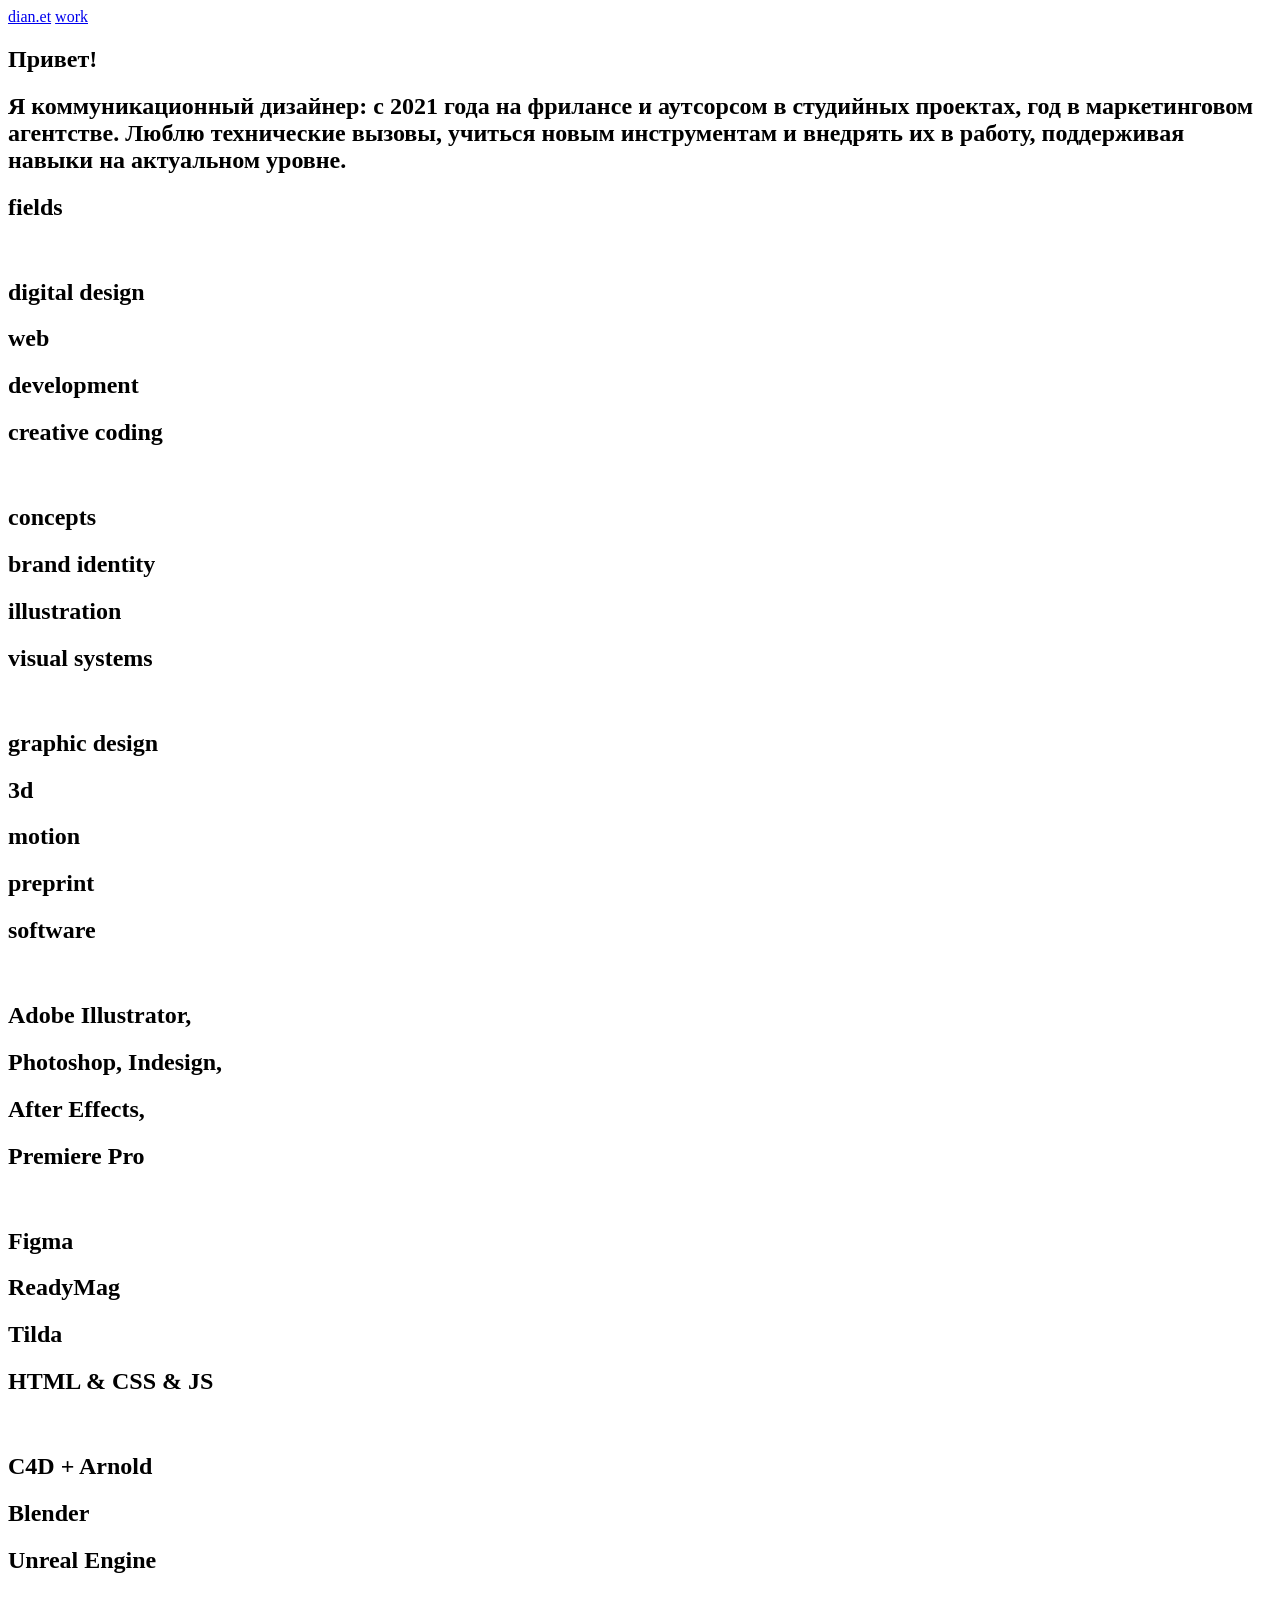
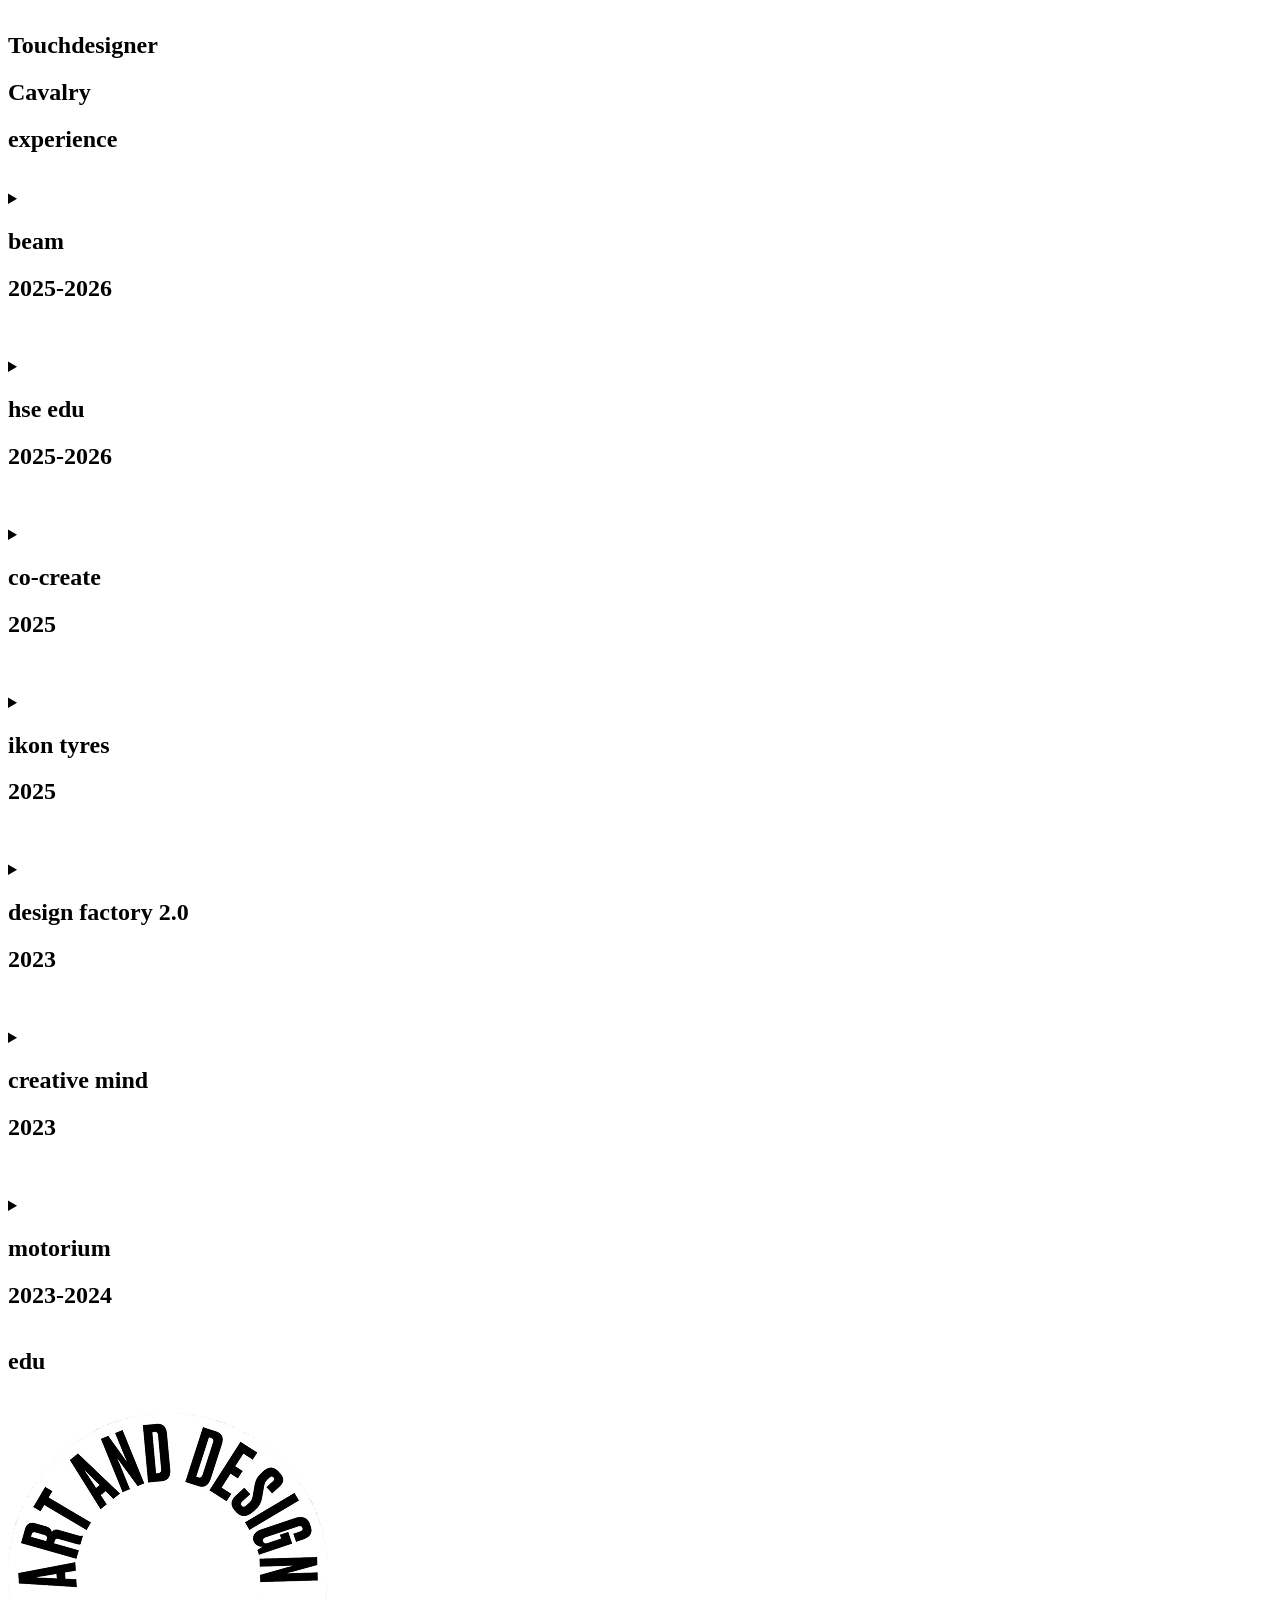
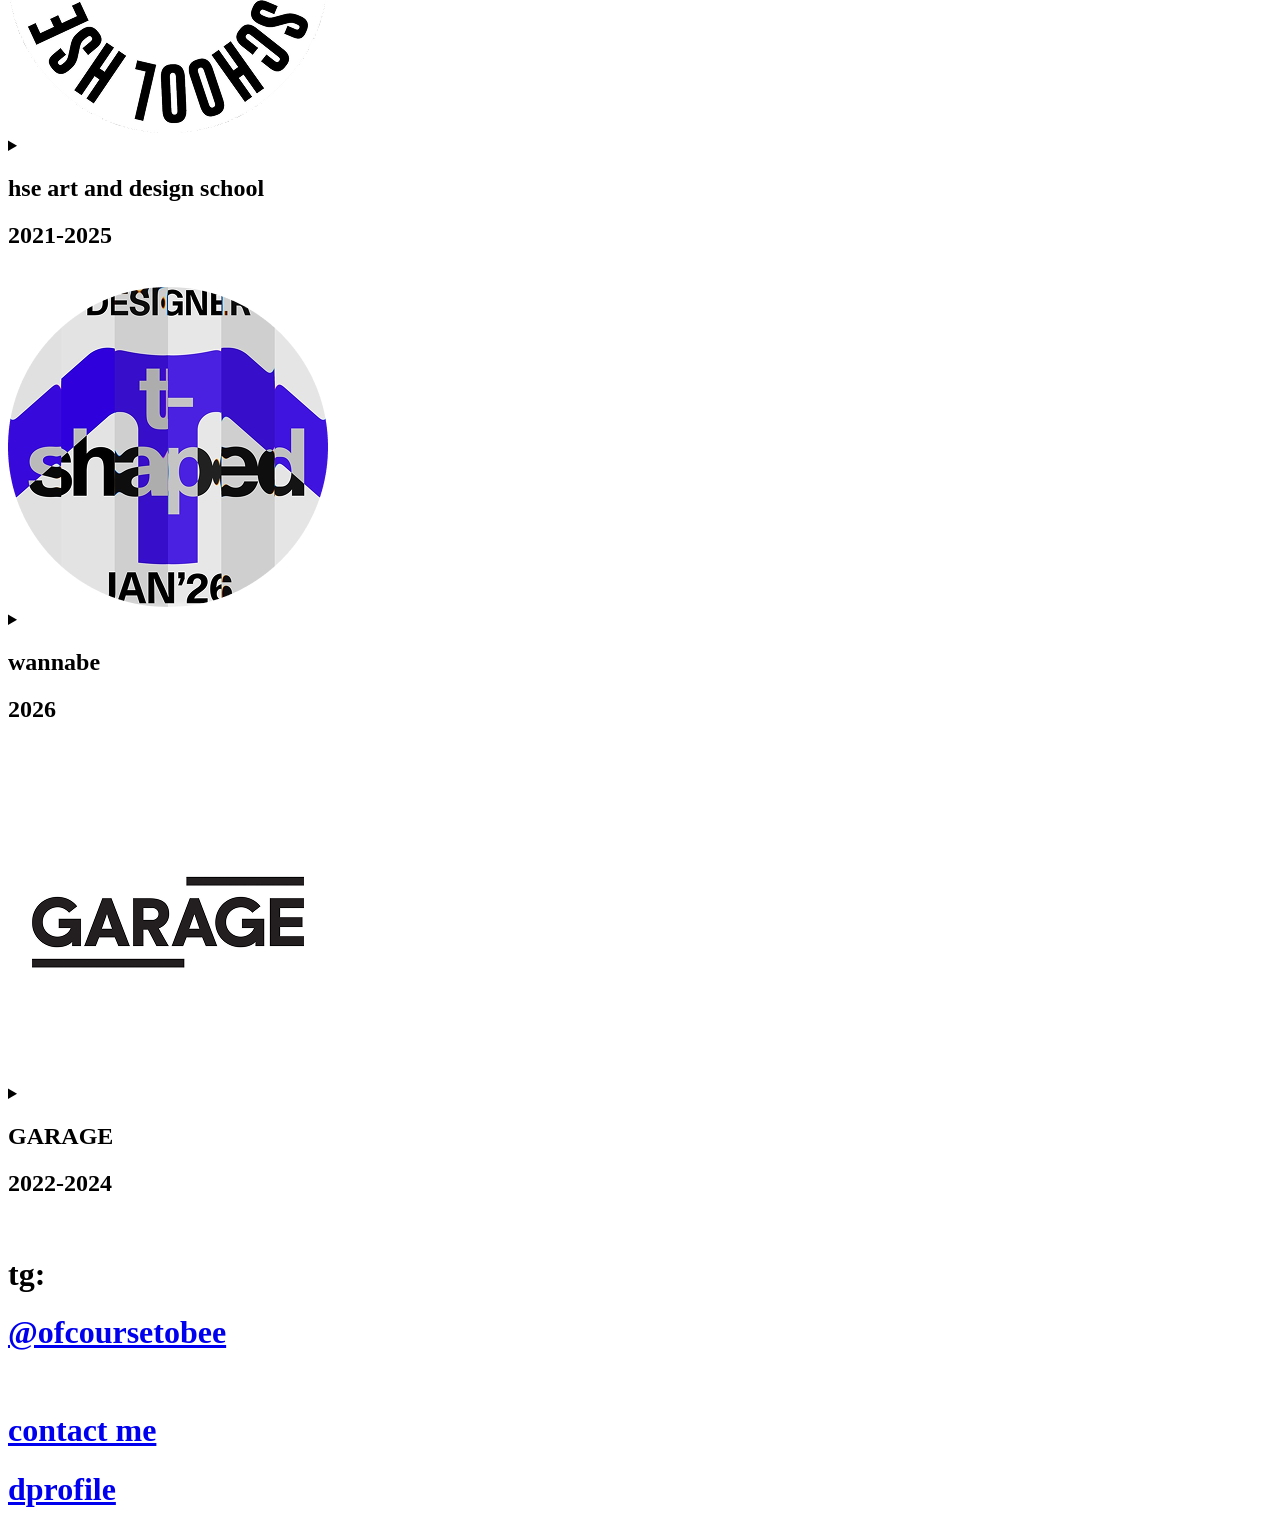
==== dianet.html @ c295456c "november update" ====
<!doctype html>
<html lang="en">
  <head>
    <meta charset="UTF-8" />
    <meta name="viewport" content="width=device-width, initial-scale=1.0" />
    <title>cv + about me</title>
    <link rel="icon" type="image/x-icon" href="img/favicon-tr.svg" />

    <link rel="stylesheet" href="CSS/style.css" />
    <script src="JS/script.js"></script>
  </head>
  <body>
    <nav>
      <a href="dianet.html" class="name hover-a" id="changer">dia.net</a>
      <a href="index.html" href="" class="hover-a">work</a>
    </nav>
    <section class="about">
      <div class="info-blocks">
        <h1>Привет!</h1>
        <h1>
          Я коммуникационный дизайнер: с 2021 года на фрилансе и аутсорсом
          в студийных проектах, год в маркетинговом агентстве. Люблю технические
          вызовы, учиться новым инструментам и внедрять их в работу, поддерживая
          навыки на актуальном уровне.
        </h1>
      </div>
      <div class="horiz-block grid-2">
        <div class="hards">
          <div class="info-blocks">
            <h1>fields</h1>
            <br />
            <h1>digital design</h1>
            <h1>web</h1>
            <h1>development</h1>
            <h1>creative coding</h1>
            <br />
            <h1>concepts</h1>
            <h1>brand identity</h1>
            <h1>illustration</h1>
            <h1>visual systems</h1>
            <br />
            <h1>graphic design</h1>
            <h1>3d</h1>
            <h1>motion</h1>
            <h1>preprint</h1>
          </div>
          <div class="info-blocks">
            <h1>software</h1>
            <br />
            <h1>Adobe Illustrator,</h1>
            <h1>Photoshop, Indesign,</h1>
            <h1>After Effects,</h1>
            <h1>Premiere Pro</h1>
            <br />
            <h1>Figma</h1>
            <h1>ReadyMag</h1>
            <h1>Tilda</h1>
            <h1>HTML & CSS & JS</h1>

            <br />
            <h1>C4D + Arnold</h1>
            <h1>Blender</h1>
            <h1>Unreal Engine</h1>
            <br />
            <h1>Touchdesigner</h1>
            <h1>Cavalry</h1>
          </div>
        </div>

        <div class="hards">
          <div class="info-blocks">
            <h1>experience</h1>
            <br />

            <details name="faq">
              <summary class="accordion ha1">
                <h1>beam</h1>
                <h1>2025-2026</h1>
              </summary>
              <br />
              <li>mts live</li>
              <li>biocad</li>
              <li>HoReCa</li>
              <li>architecture</li>
              <br />
              <p class="exp">
                Разрабатывала и финализировала key visual. Масштабировала
                визуалы до event набора носителей, оперативно готовила печатные
                макеты и находила ускоряющие процесс скрипты для обработки
                множества текстов. Подготавливала pptx шаблоны с ассетами
                графики, веб-рассылки. В этих же кейсах анимировала KV
                и моушен-заставки к выступлениям, 2D и 3D.<br /><br />
                Улучшала тендерные презентации вместе с креат.продом
                и стратегами, благодаря чему защиты тендеров проходили успешно
                и утверждались предложенные решения. Использовала нейросети
                изображений и помогала другим отделам включить в работу
                доступные и удобные в пользовании в самой Фигме.
                <br /><br />Была активно включена в дизайн-поддержку
                запустившегося ресторанного проекта, учитывая регулярность
                обновлений печатных и диджитал носителей. К нему же, на этапе
                брендинга, создавала иллюстрации и motion концепты. Доработала
                гайдлайн по мере реализации сценариев и сделала удобным для
                передачи другим дизайнерам. Создала макет и сопровождала
                разработку сайта этого HoReCa проекта. <br /><br />
                Оптимизировала внутренние дизайн-системы, создавала темплейты
                (шаблоны) для гайдлайнов проектов брендинга, веб-кейсов
                агенства. Заполняла и следила за точностью мета-данных сайта при
                переносе кейсов на Tilda. По итогу работы, оказывала помощь
                в большинстве задач дизайн-отдела, кроме внешних, клиентских
                защит (коммуникация с ими в агентстве остается под
                ответственностью арт-директора и старших коллег)
              </p>
              <br />
              <a target="_blank" href="https://beamburo.com/"
                >на сайт агентства</a
              >
            </details>
            <br /><br />

            <details>
              <summary class="accordion ha1">
                <h1>hse edu</h1>
                <h1>2025-2026</h1>
              </summary>
              <br />
              <li>creative coding course</li>
              <li>преподавание технологий</li>

              <br />
              <p class="exp">
                Дизайнила учебные материалы, презентации для лекционных пар.
                Помогала с арт-дирекшеном проектов студентов цифрового продукта:
                изучали как базовый сторителлинг в лэндингах, так и user flow в
                комплексных, многостраничных сайтах. Адаптировала методичку под
                более исследовательский процесс — рассматривали много примеров
                коммерческих и артовых кейсов для нахождения фич-референсов и
                переноса в свои пробные кодинг-работы.
              </p>
            </details>

            <br /><br />

            <details>
              <summary class="accordion ha1">
                <h1>co-create</h1>
                <h1>2025</h1>
              </summary>
              <br />
              <li>дизайн-поддержка</li>
              <li>печатные носители</li>
              <li>презентации</li>
              <li>социальные сети</li>

              <br />
              <p class="exp">
                Была на аутсорсе при ресторанном проекте Unica и баре Segreto
                на Патриарших. Дизайнила и обновляла презентации, посты
                для соц.сетей, рисовала иллюстрации и работала с графикой
                сезонных макетов и мероприятий.
              </p>
              <br /><br />
            </details>

            <br /><br />

            <details>
              <summary class="accordion ha1">
                <h1>ikon tyres</h1>
                <h1>2025</h1>
              </summary>
              <br />
              <li>мерч: дизайн и печать</li>
              <li>презентация</li>

              <br />
              <p class="exp">
                Делала дизайн для «коммерческого предложения» / тендера внутри
                компании. Команда запросила стиль к мероприятию к 20-летию
                компании и ряд носителей. Находясь с ними в одном городе,
                я также изготовила образцы мерча для презентации идеи, нашла
                возможного подрядчика для тиража и рассчитала смету для
                производства сувенирки. Кроме этого, помогла команде
                переработать презентацию структурно и в оформлении. Благодаря
                этому, команда успешно защитила свое предложение и заняла среди
                других первое место :)
              </p>
              <br /><br />
            </details>

            <br /><br />

            <details>
              <summary class="accordion ha1">
                <h1>design factory 2.0</h1>
                <h1>2023</h1>
              </summary>
              <br />
              <li>конкурс, брифы</li>
              <li>3 проекта</li>
              <li>визуализация продукта</li>

              <br />
              <p class="exp">
                Была частью дизайн-команды из шести человек, с которыми
                участвовали в конкурсе Фабрика дизайна 2.0 осенью 2023. Делала
                рендеры-визуализацию объектов и макетов упаковки.
                <a
                  target="_blank"
                  href="https://design.hse.ru/news/3280?utm_source=tg&utm_medium=socialspb&utm_campaign=posting"
                  >ссылка на статью на сайте Школы Дизайна</a
                >
              </p>
              <br />
              <br />
              <p>Кейсы на Dprofile:</p>
              <br />
              <a
                target="_blank"
                href="https://dprofile.ru/case/97768/upakovka-kosmetiki-lema"
                >Упаковка линейки натуральной косметики «L’ema»</a
              ><br />
              <a
                target="_blank"
                href="https://dprofile.ru/case/146252/nastolnaia-igra-dlia-roskosmosa"
                >Космическая настольная игра «Орбитера»</a
              >

              <br /><br />
            </details>

            <br /><br />

            <details>
              <summary class="accordion ha1">
                <h1>creative mind</h1>
                <h1>2023</h1>
              </summary>
              <br />
              <li>архитектура</li>
              <li>3D-визуализации</li>
              <br />
              <p class="exp">
                Помощь знакомым коллегам с рендерами малых архитектурных форм и
                навигации.
              </p>
              <br /><br />
            </details>

            <br /><br />

            <details>
              <summary class="accordion ha1">
                <h1>motorium</h1>
                <h1>2023-2024</h1>
              </summary>
              <br />
              <li>3D-дизайн</li>
              <li>рендеры окружения</li>
              <li>оптимизация моделей</li>
              <li>запекание текстур</li>

              <br />
              <p class="exp">
                Моделила и рендерила визуализации мира, в рамках которого
                существуют мотоциклы nft-коллекции. Отрисовывала принтов
                к коллекции шлемов и переносила в модели. Сделала большой пак
                вариативности моделей к апгрейду уровня для игры. Изучила
                перенос моделей между программами и оптимизировала геометрию,
                с подготовкой текстур для unreal engine
              </p>
              <br />
              <a target="_blank" href="https://motorium.cc/">на сайт проекта</a>
            </details>
          </div>
          <div class="info-blocks">
            <h1>edu</h1>

            <br />
            <img src="img/hse_logo.png" class="logos" />
            <details>
              <summary class="accordion ha1">
                <h1>hse art and design school</h1>
                <h1>2021-2025</h1>
              </summary>
              <br />
              <li>бакалавриат</li>
              <li>коммуникационный дизайн</li>
            </details>

            <br />
            <img src="img/wannabe_logo.png" class="logos" />
            <details>
              <summary class="accordion ha1">
                <h1>wannabe</h1>
                <h1>2026</h1>
              </summary>
              <br />
              <p>T-shaped designer курс:</p>
              <li>лэндинги</li>
              <li>JTBD и системность</li>
              <li>презентации</li>
              <li>ai генерации</li>
              <li>C4D</li>
            </details>
            <br />
            <img src="img/garage_logo.png" class="logos" />

            <details>
              <summary class="accordion ha1">
                <h1>GARAGE</h1>
                <h1>2022-2024</h1>
              </summary>
              <br />
              <li>майнор</li>
              <li>
                современное искусство, <br />профессии в культурных индустриях
              </li>
            </details>
          </div>
        </div>

        <img src="img/me_photo.png" alt="" class="ava" />
      </div>
    </section>
    <div class="info-blocks contacts">
      <h1>tg:</h1>
      <a href="https://t.me/ofcoursetobee" target="_blank"
        ><h1>@ofcoursetobee</h1></a
      >
      <br />
      <a href="mailto:dialtk2@gmail.com"><h1>contact me</h1></a>
      <a href="https://dprofile.ru/dialtk" target="_blank"><h1>dprofile</h1></a>
    </div>
  </body>
</html>
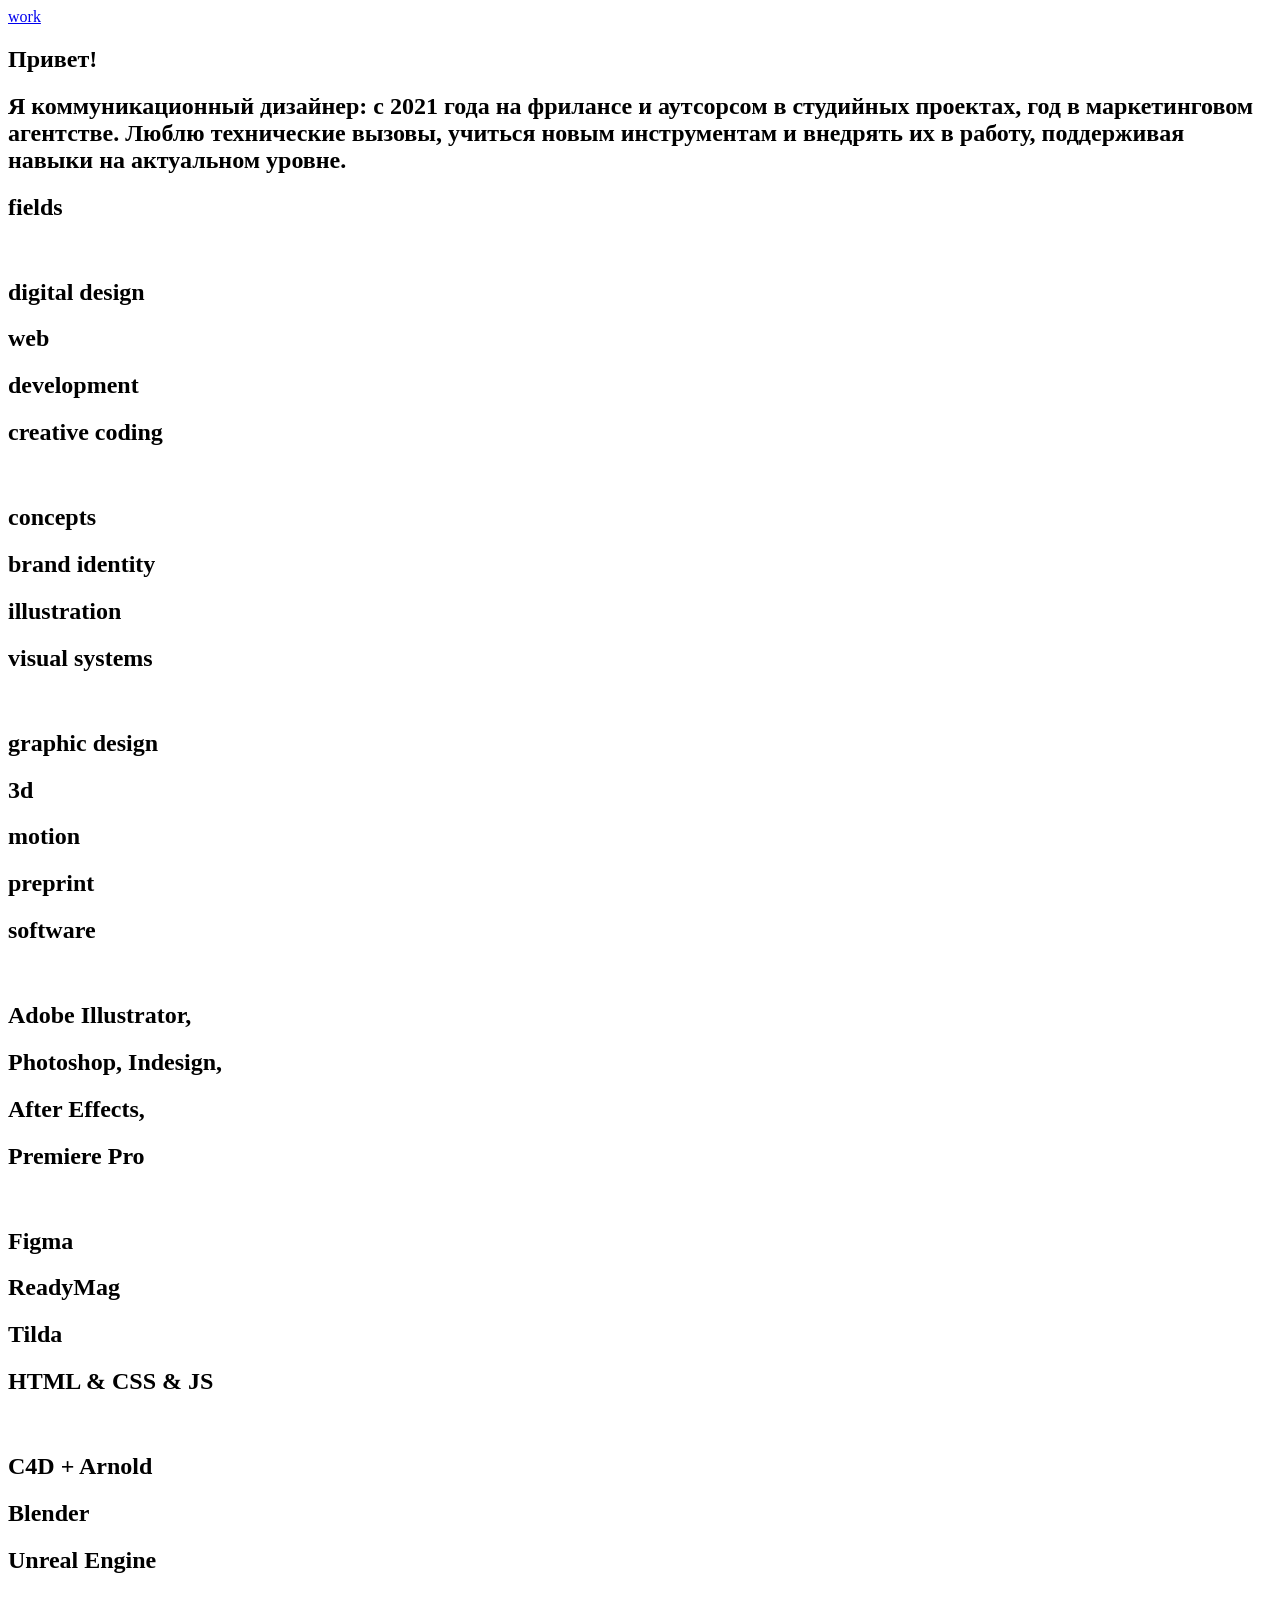
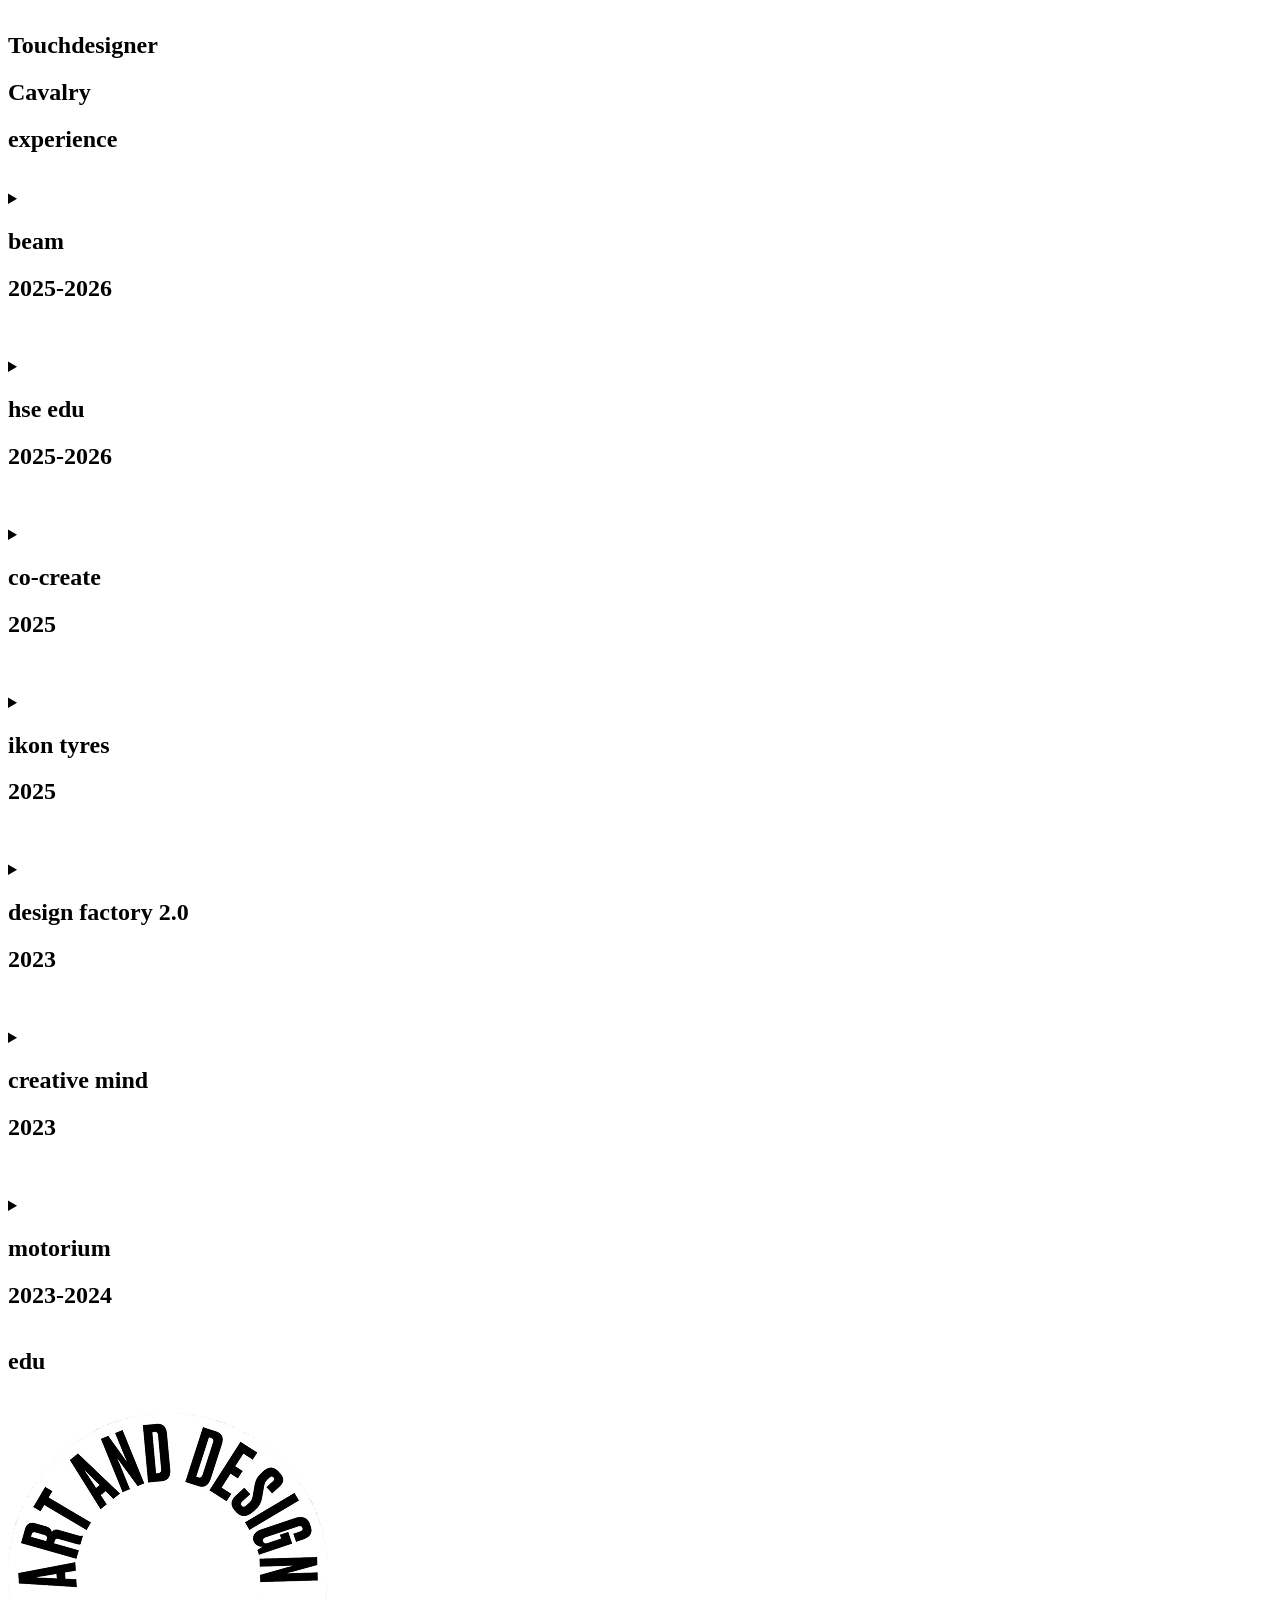
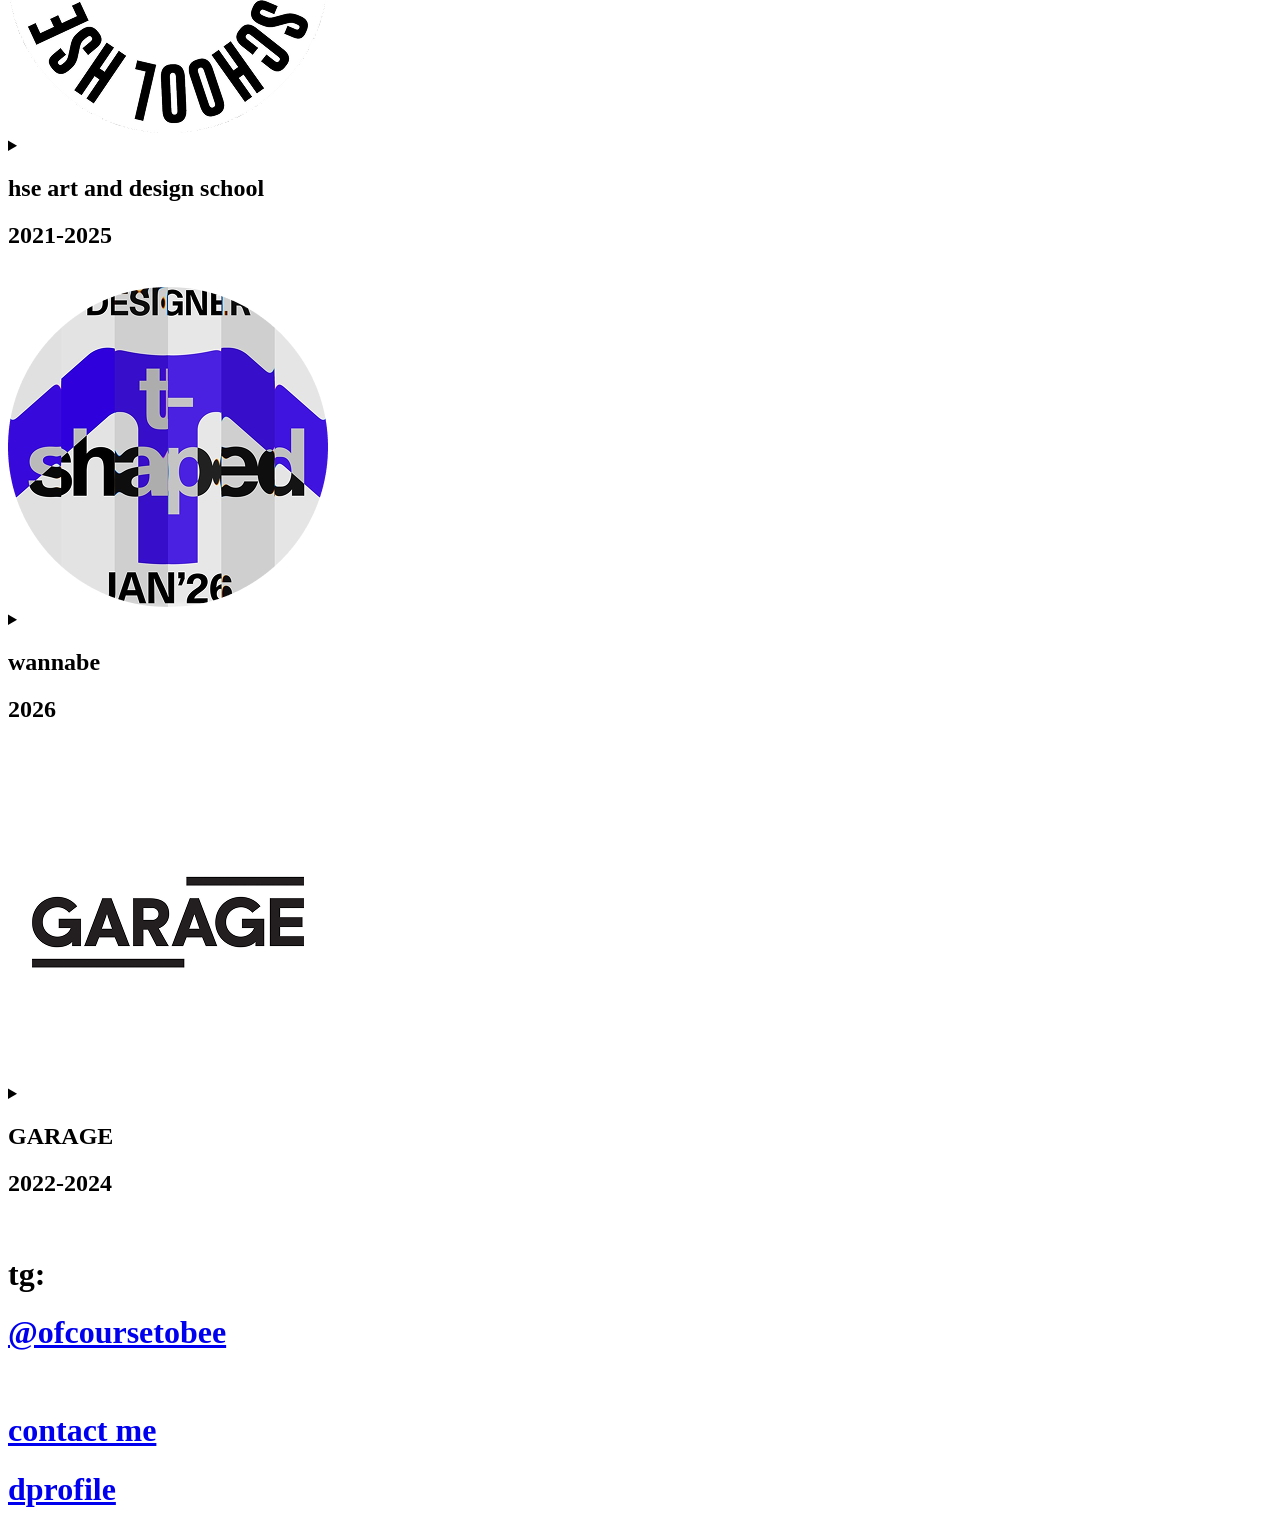
==== commit 5fc21120: "обнов" ====
--- a/dianet.html
+++ b/dianet.html
@@ -11,8 +11,9 @@
   </head>
   <body>
     <nav>
+      <a href="index.html" href="" class="hover-a">work</a>
+
       <a href="dianet.html" class="name hover-a" id="changer">dia.net</a>
-      <a href="index.html" href="" class="hover-a">work</a>
     </nav>
     <section class="about">
       <div class="info-blocks">
@@ -332,4 +333,9 @@
       <a href="https://dprofile.ru/dialtk" target="_blank"><h1>dprofile</h1></a>
     </div>
   </body>
+  <style>
+    #changer {
+      display: none;
+    }
+  </style>
 </html>
